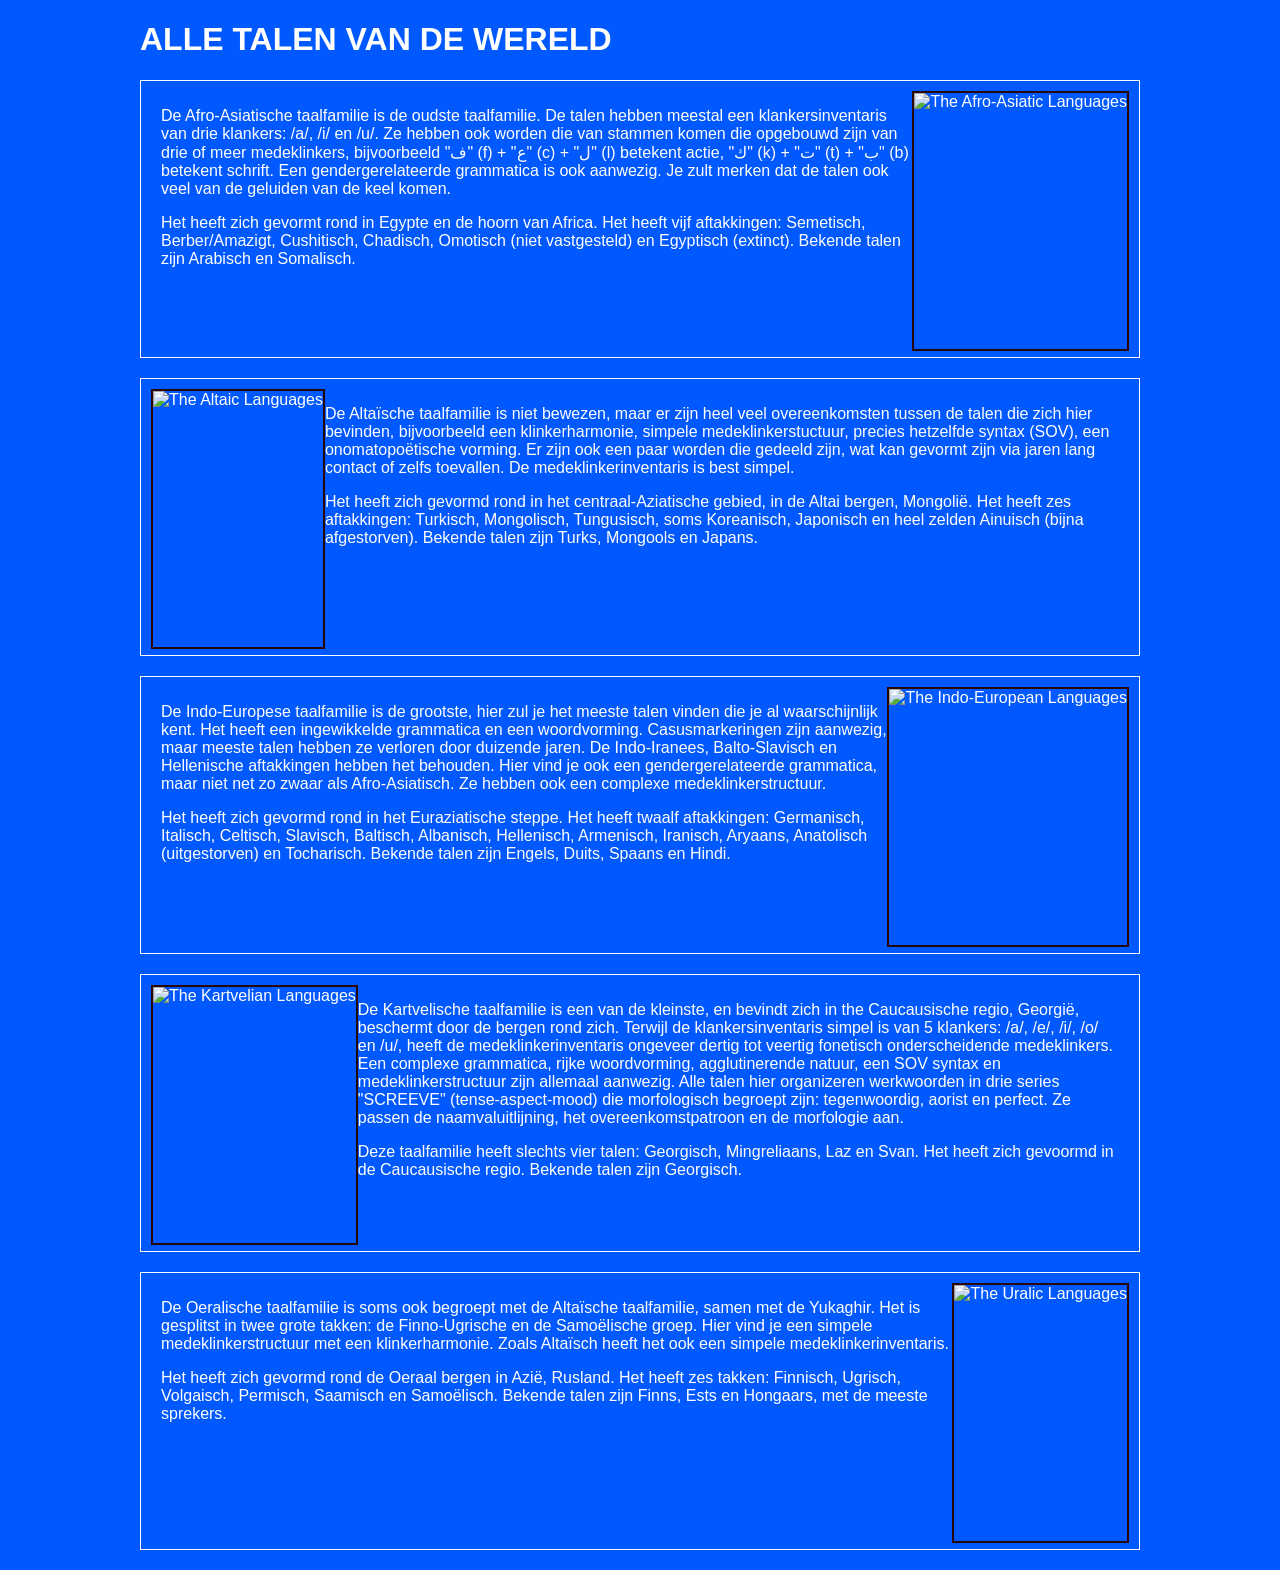
==== front-end/html-css/talen/index.html @ 46a181df "Update and rename index.html to front-end/html-css/talen/index.html" ====
<!DOCTYPE html>

<html lang="nl">
	<head>
		<meta charset="UTF-8">
		<title>Alle Talen van de Wereld</title>
		<style>
			body {background-color: rgb(0, 89, 255);
				color: rgb(0, 0, 0);
                margin: 0px auto;
                padding: 0px auto;
                width: 1000px;
            }
			header, footer {
                font-family: Arial;
				font-weight: bold;
                color: rgb(255, 255, 255);
            }
			section {border: 1px solid rgb(255, 255, 255);
                font-family: Arial;
                color: rgb(255, 255, 255);
                height: 256px;
                margin: 20px auto;
                padding-top: 10px;
                padding-bottom: 10px;
                padding-right: 10px;
                padding-left: 10px;
            }
            .pg {
                padding-right: 10px;
                padding-left: 10px;
            }
            .image-left {
                float: left;
                border: 2px solid rgb(40, 7, 7);
            }
            .image-right {
                float: right;
                border: 2px solid rgb(40, 7, 7);
            }
	
		</style>
  </head>

	<body>
		
		<header>
			<h1>ALLE TALEN VAN DE WERELD</h1>
		</header>

		<section>
            <img class="image-right" src="images/afroasia.png" height="256" alt="The Afro-Asiatic Languages">
			<p class="pg">De Afro-Asiatische taalfamilie is de oudste taalfamilie. De talen hebben meestal een klankersinventaris van drie klankers: /a/, /i/ en /u/. Ze hebben ook worden die van stammen komen die opgebouwd zijn van drie of meer medeklinkers, bijvoorbeeld "ف" (f) + "ع" (c) + "ل" (l) betekent actie, "ك" (k) + "ت" (t) + "ب" (b) betekent schrift. Een gendergerelateerde grammatica is ook aanwezig. Je zult merken dat de talen ook veel van de geluiden van de keel komen.</p>
            <p class="pg">Het heeft zich gevormt rond in Egypte en de hoorn van Africa. Het heeft vijf aftakkingen: Semetisch, Berber/Amazigt, Cushitisch, Chadisch, Omotisch (niet vastgesteld) en Egyptisch (extinct). Bekende talen zijn Arabisch en Somalisch.</p>
        </section>
        <section>
            <img class="image-left" src="images/altai.png" height="256" alt="The Altaic Languages">
            <p class="pg">De Altaïsche taalfamilie is niet bewezen, maar er zijn heel veel overeenkomsten tussen de talen die zich hier bevinden, bijvoorbeeld een klinkerharmonie, simpele medeklinkerstuctuur, precies hetzelfde syntax (SOV), een onomatopoëtische vorming. Er zijn ook een paar worden die gedeeld zijn, wat kan gevormt zijn via jaren lang contact of zelfs toevallen. De medeklinkerinventaris is best simpel.</p>
            <p class="pg">Het heeft zich gevormd rond in het centraal-Aziatische gebied, in de Altai bergen, Mongolië. Het heeft zes aftakkingen: Turkisch, Mongolisch, Tungusisch, soms Koreanisch, Japonisch en heel zelden Ainuisch (bijna afgestorven). Bekende talen zijn Turks, Mongools en Japans.</p>
        </section>
        <section>
            <img class="image-right" src="images/indoeurope.png" height="256" alt="The Indo-European Languages">
            <p class="pg">De Indo-Europese taalfamilie is de grootste, hier zul je het meeste talen vinden die je al waarschijnlijk kent. Het heeft een ingewikkelde grammatica en een woordvorming. Casusmarkeringen zijn aanwezig, maar meeste talen hebben ze verloren door duizende jaren. De Indo-Iranees, Balto-Slavisch en Hellenische aftakkingen hebben het behouden. Hier vind je ook een gendergerelateerde grammatica, maar niet net zo zwaar als Afro-Asiatisch. Ze hebben ook een complexe medeklinkerstructuur.</p>
            <p class="pg">Het heeft zich gevormd rond in het Euraziatische steppe. Het heeft twaalf aftakkingen: Germanisch, Italisch, Celtisch, Slavisch, Baltisch, Albanisch, Hellenisch, Armenisch, Iranisch, Aryaans, Anatolisch (uitgestorven) en Tocharisch. Bekende talen zijn Engels, Duits, Spaans en Hindi.</p>
        </section>
        <section>
            <img class="image-left" src="images/georgia.png" height="256" alt="The Kartvelian Languages">
            <p class="pg">De Kartvelische taalfamilie is een van de kleinste, en bevindt zich in the Caucausische regio, Georgië, beschermt door de bergen rond zich. Terwijl de klankersinventaris simpel is van 5 klankers: /a/, /e/, /i/, /o/ en /u/, heeft de medeklinkerinventaris ongeveer dertig tot veertig fonetisch onderscheidende medeklinkers. Een complexe grammatica, rijke woordvorming, agglutinerende natuur, een SOV syntax en medeklinkerstructuur zijn allemaal aanwezig. Alle talen hier organizeren werkwoorden in drie series "SCREEVE" (tense-aspect-mood) die morfologisch begroept zijn: tegenwoordig, aorist en perfect. Ze passen de naamvaluitlijning, het overeenkomstpatroon en de morfologie aan.</p>
            <p class="pg">Deze taalfamilie heeft slechts vier talen: Georgisch, Mingreliaans, Laz en Svan. Het heeft zich gevoormd in de Caucausische regio. Bekende talen zijn Georgisch.</p>
        </section>
        <section>
            <img class="image-right" src="images/ural.png" height="256" alt="The Uralic Languages">
            <p class="pg">De Oeralische taalfamilie is soms ook begroept met de Altaïsche taalfamilie, samen met de Yukaghir. Het is gesplitst in twee grote takken: de Finno-Ugrische en de Samoëlische groep. Hier vind je een simpele medeklinkerstructuur met een klinkerharmonie. Zoals Altaïsch heeft het ook een simpele medeklinkerinventaris.</p>
            <p class="pg">Het heeft zich gevormd rond de Oeraal bergen in Azië, Rusland. Het heeft zes takken: Finnisch, Ugrisch, Volgaisch, Permisch, Saamisch en Samoëlisch. Bekende talen zijn Finns, Ests en Hongaars, met de meeste sprekers.</p>

		</section>

	</body>

</html>
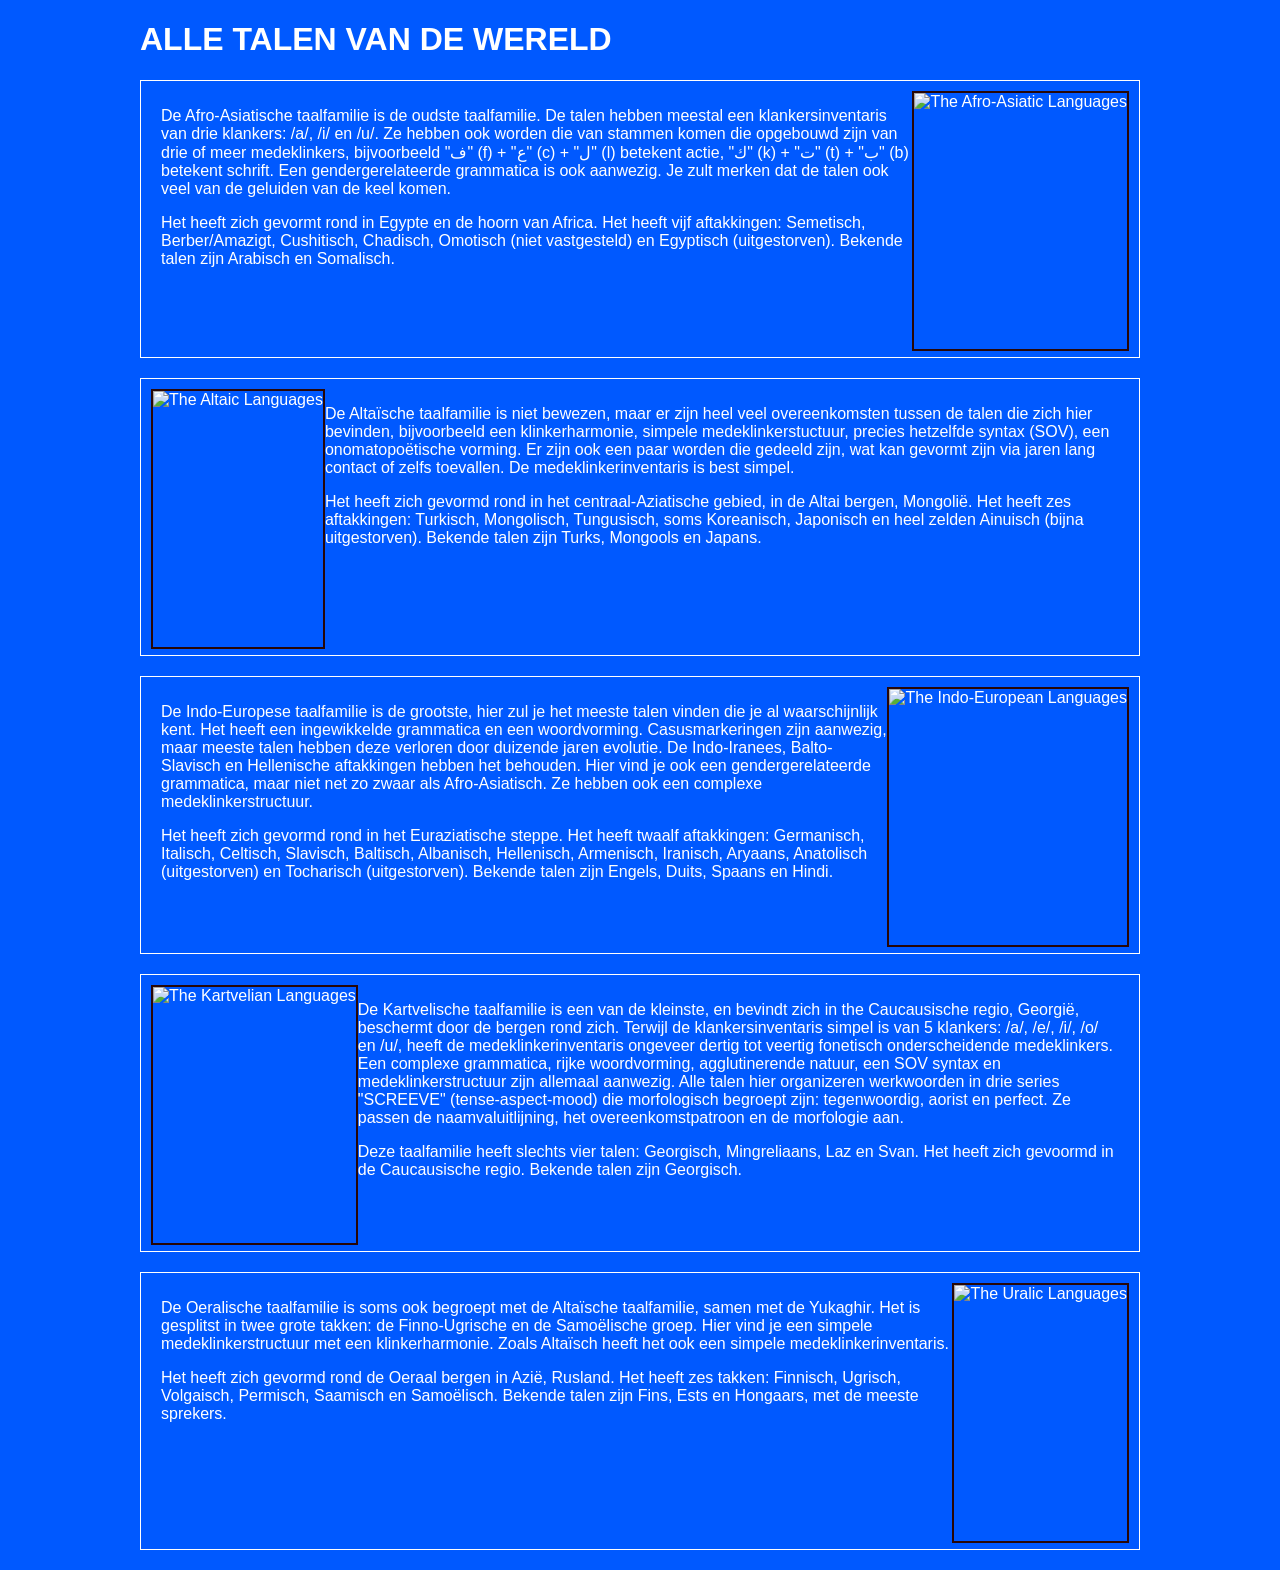
==== commit 53106d53: "Update index.html" ====
--- a/front-end/html-css/talen/index.html
+++ b/front-end/html-css/talen/index.html
@@ -51,17 +51,17 @@
 		<section>
             <img class="image-right" src="images/afroasia.png" height="256" alt="The Afro-Asiatic Languages">
 			<p class="pg">De Afro-Asiatische taalfamilie is de oudste taalfamilie. De talen hebben meestal een klankersinventaris van drie klankers: /a/, /i/ en /u/. Ze hebben ook worden die van stammen komen die opgebouwd zijn van drie of meer medeklinkers, bijvoorbeeld "ف" (f) + "ع" (c) + "ل" (l) betekent actie, "ك" (k) + "ت" (t) + "ب" (b) betekent schrift. Een gendergerelateerde grammatica is ook aanwezig. Je zult merken dat de talen ook veel van de geluiden van de keel komen.</p>
-            <p class="pg">Het heeft zich gevormt rond in Egypte en de hoorn van Africa. Het heeft vijf aftakkingen: Semetisch, Berber/Amazigt, Cushitisch, Chadisch, Omotisch (niet vastgesteld) en Egyptisch (extinct). Bekende talen zijn Arabisch en Somalisch.</p>
+            <p class="pg">Het heeft zich gevormt rond in Egypte en de hoorn van Africa. Het heeft vijf aftakkingen: Semetisch, Berber/Amazigt, Cushitisch, Chadisch, Omotisch (niet vastgesteld) en Egyptisch (uitgestorven). Bekende talen zijn Arabisch en Somalisch.</p>
         </section>
         <section>
             <img class="image-left" src="images/altai.png" height="256" alt="The Altaic Languages">
             <p class="pg">De Altaïsche taalfamilie is niet bewezen, maar er zijn heel veel overeenkomsten tussen de talen die zich hier bevinden, bijvoorbeeld een klinkerharmonie, simpele medeklinkerstuctuur, precies hetzelfde syntax (SOV), een onomatopoëtische vorming. Er zijn ook een paar worden die gedeeld zijn, wat kan gevormt zijn via jaren lang contact of zelfs toevallen. De medeklinkerinventaris is best simpel.</p>
-            <p class="pg">Het heeft zich gevormd rond in het centraal-Aziatische gebied, in de Altai bergen, Mongolië. Het heeft zes aftakkingen: Turkisch, Mongolisch, Tungusisch, soms Koreanisch, Japonisch en heel zelden Ainuisch (bijna afgestorven). Bekende talen zijn Turks, Mongools en Japans.</p>
+            <p class="pg">Het heeft zich gevormd rond in het centraal-Aziatische gebied, in de Altai bergen, Mongolië. Het heeft zes aftakkingen: Turkisch, Mongolisch, Tungusisch, soms Koreanisch, Japonisch en heel zelden Ainuisch (bijna uitgestorven). Bekende talen zijn Turks, Mongools en Japans.</p>
         </section>
         <section>
             <img class="image-right" src="images/indoeurope.png" height="256" alt="The Indo-European Languages">
-            <p class="pg">De Indo-Europese taalfamilie is de grootste, hier zul je het meeste talen vinden die je al waarschijnlijk kent. Het heeft een ingewikkelde grammatica en een woordvorming. Casusmarkeringen zijn aanwezig, maar meeste talen hebben ze verloren door duizende jaren. De Indo-Iranees, Balto-Slavisch en Hellenische aftakkingen hebben het behouden. Hier vind je ook een gendergerelateerde grammatica, maar niet net zo zwaar als Afro-Asiatisch. Ze hebben ook een complexe medeklinkerstructuur.</p>
-            <p class="pg">Het heeft zich gevormd rond in het Euraziatische steppe. Het heeft twaalf aftakkingen: Germanisch, Italisch, Celtisch, Slavisch, Baltisch, Albanisch, Hellenisch, Armenisch, Iranisch, Aryaans, Anatolisch (uitgestorven) en Tocharisch. Bekende talen zijn Engels, Duits, Spaans en Hindi.</p>
+            <p class="pg">De Indo-Europese taalfamilie is de grootste, hier zul je het meeste talen vinden die je al waarschijnlijk kent. Het heeft een ingewikkelde grammatica en een woordvorming. Casusmarkeringen zijn aanwezig, maar meeste talen hebben deze verloren door duizende jaren evolutie. De Indo-Iranees, Balto-Slavisch en Hellenische aftakkingen hebben het behouden. Hier vind je ook een gendergerelateerde grammatica, maar niet net zo zwaar als Afro-Asiatisch. Ze hebben ook een complexe medeklinkerstructuur.</p>
+            <p class="pg">Het heeft zich gevormd rond in het Euraziatische steppe. Het heeft twaalf aftakkingen: Germanisch, Italisch, Celtisch, Slavisch, Baltisch, Albanisch, Hellenisch, Armenisch, Iranisch, Aryaans, Anatolisch (uitgestorven) en Tocharisch (uitgestorven). Bekende talen zijn Engels, Duits, Spaans en Hindi.</p>
         </section>
         <section>
             <img class="image-left" src="images/georgia.png" height="256" alt="The Kartvelian Languages">
@@ -71,7 +71,7 @@
         <section>
             <img class="image-right" src="images/ural.png" height="256" alt="The Uralic Languages">
             <p class="pg">De Oeralische taalfamilie is soms ook begroept met de Altaïsche taalfamilie, samen met de Yukaghir. Het is gesplitst in twee grote takken: de Finno-Ugrische en de Samoëlische groep. Hier vind je een simpele medeklinkerstructuur met een klinkerharmonie. Zoals Altaïsch heeft het ook een simpele medeklinkerinventaris.</p>
-            <p class="pg">Het heeft zich gevormd rond de Oeraal bergen in Azië, Rusland. Het heeft zes takken: Finnisch, Ugrisch, Volgaisch, Permisch, Saamisch en Samoëlisch. Bekende talen zijn Finns, Ests en Hongaars, met de meeste sprekers.</p>
+            <p class="pg">Het heeft zich gevormd rond de Oeraal bergen in Azië, Rusland. Het heeft zes takken: Finnisch, Ugrisch, Volgaisch, Permisch, Saamisch en Samoëlisch. Bekende talen zijn Fins, Ests en Hongaars, met de meeste sprekers.</p>
 
 		</section>
 
